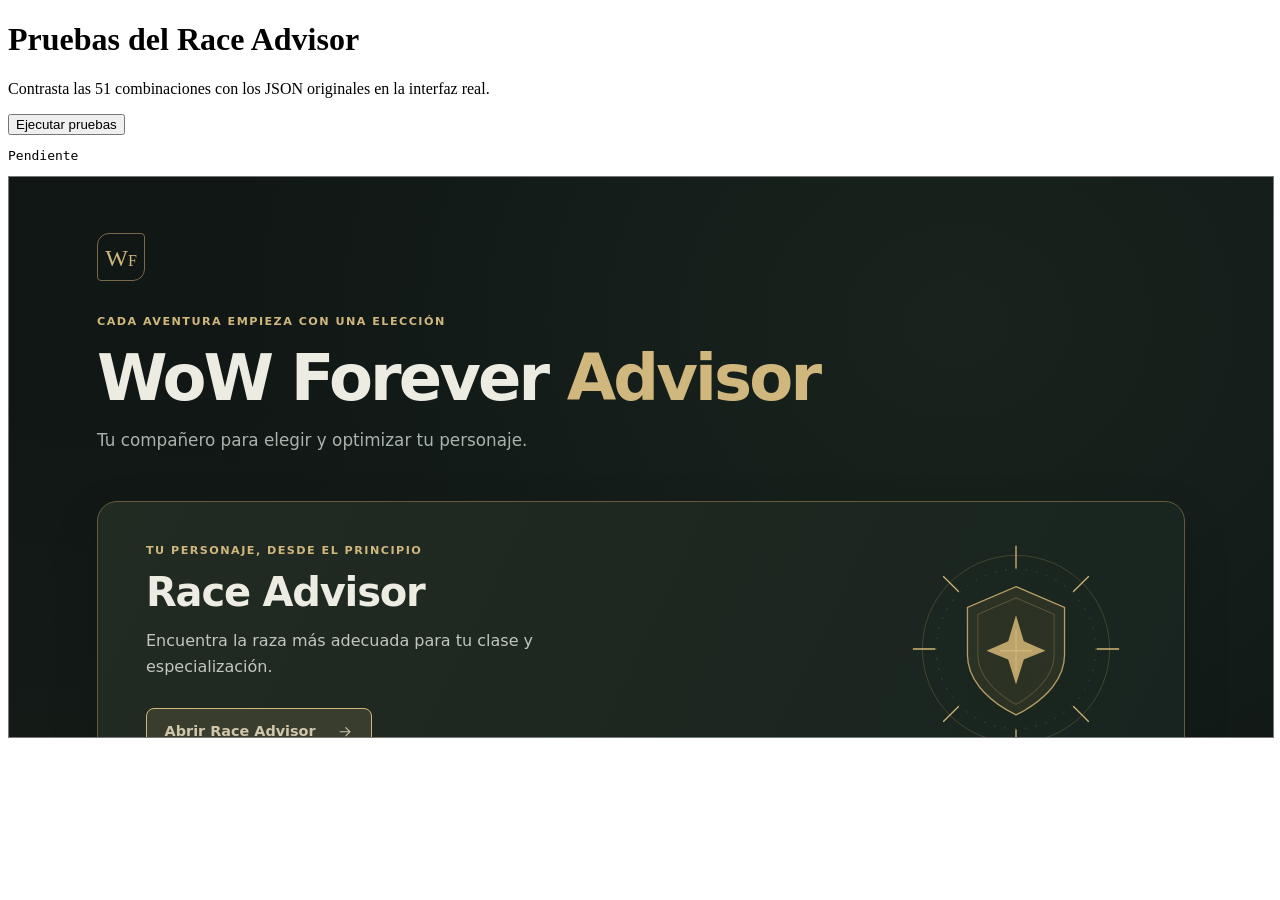
==== tests/race-advisor.html @ abd3f17c "Implement interactive Race Advisor with validated JSON data" ====
<!doctype html>
<html lang="es">
  <head>
    <meta charset="utf-8">
    <meta name="viewport" content="width=device-width, initial-scale=1">
    <title>Pruebas del Race Advisor</title>
    <script src="./race-advisor.test.js" defer></script>
  </head>
  <body>
    <h1>Pruebas del Race Advisor</h1>
    <p>Contrasta las 51 combinaciones con los JSON originales en la interfaz real.</p>
    <button id="run-tests" type="button">Ejecutar pruebas</button>
    <pre id="test-report" role="status">Pendiente</pre>
    <iframe id="app-under-test" title="Aplicación bajo prueba" src="../index.html" style="width: 100%; height: 35rem; border: 1px solid #777;"></iframe>
  </body>
</html>
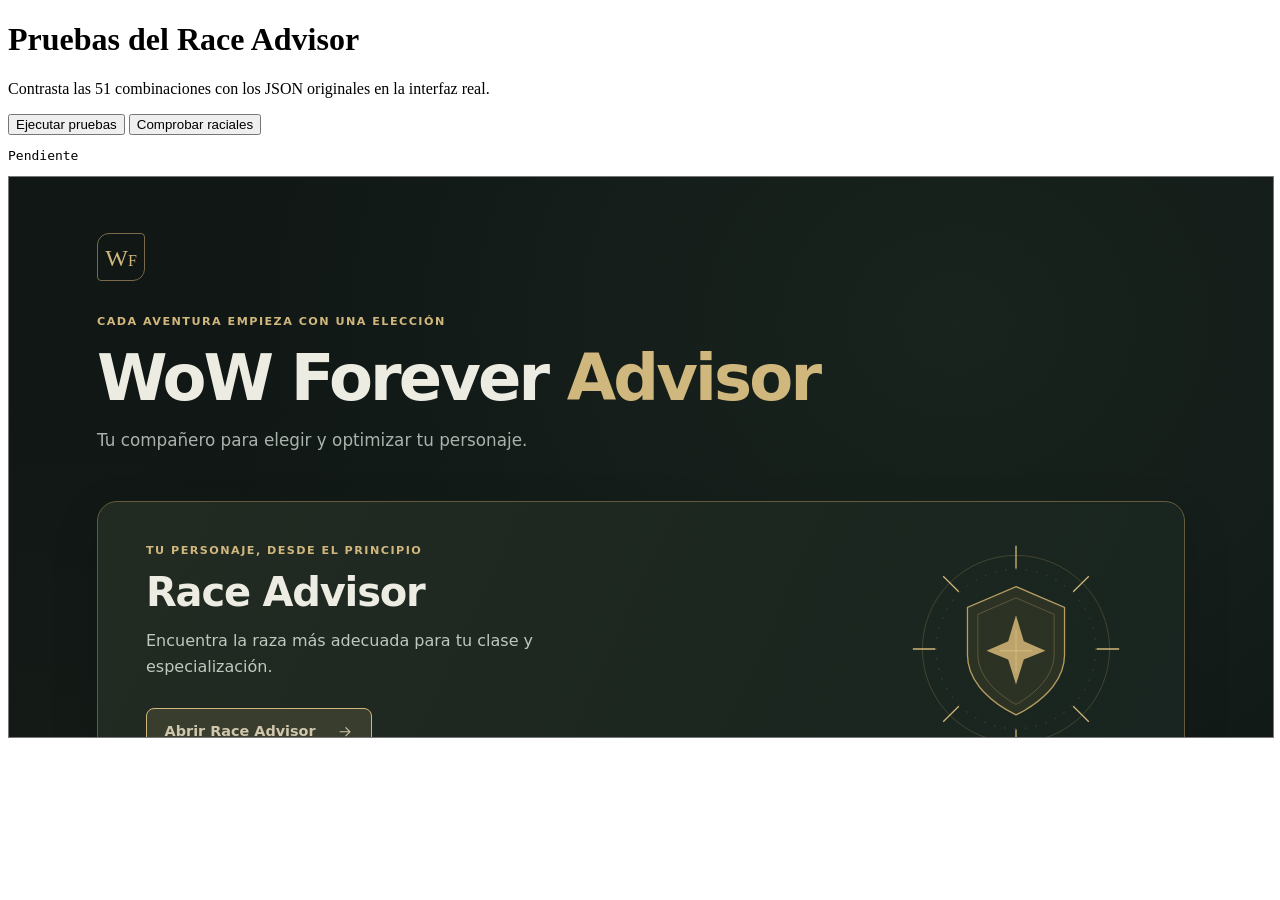
==== commit 1b538b1c: "Add racial profile explorer within Race Advisor" ====
--- a/tests/race-advisor.html
+++ b/tests/race-advisor.html
@@ -10,6 +10,7 @@
     <h1>Pruebas del Race Advisor</h1>
     <p>Contrasta las 51 combinaciones con los JSON originales en la interfaz real.</p>
     <button id="run-tests" type="button">Ejecutar pruebas</button>
+    <button id="run-racials" type="button">Comprobar raciales</button>
     <pre id="test-report" role="status">Pendiente</pre>
     <iframe id="app-under-test" title="Aplicación bajo prueba" src="../index.html" style="width: 100%; height: 35rem; border: 1px solid #777;"></iframe>
   </body>
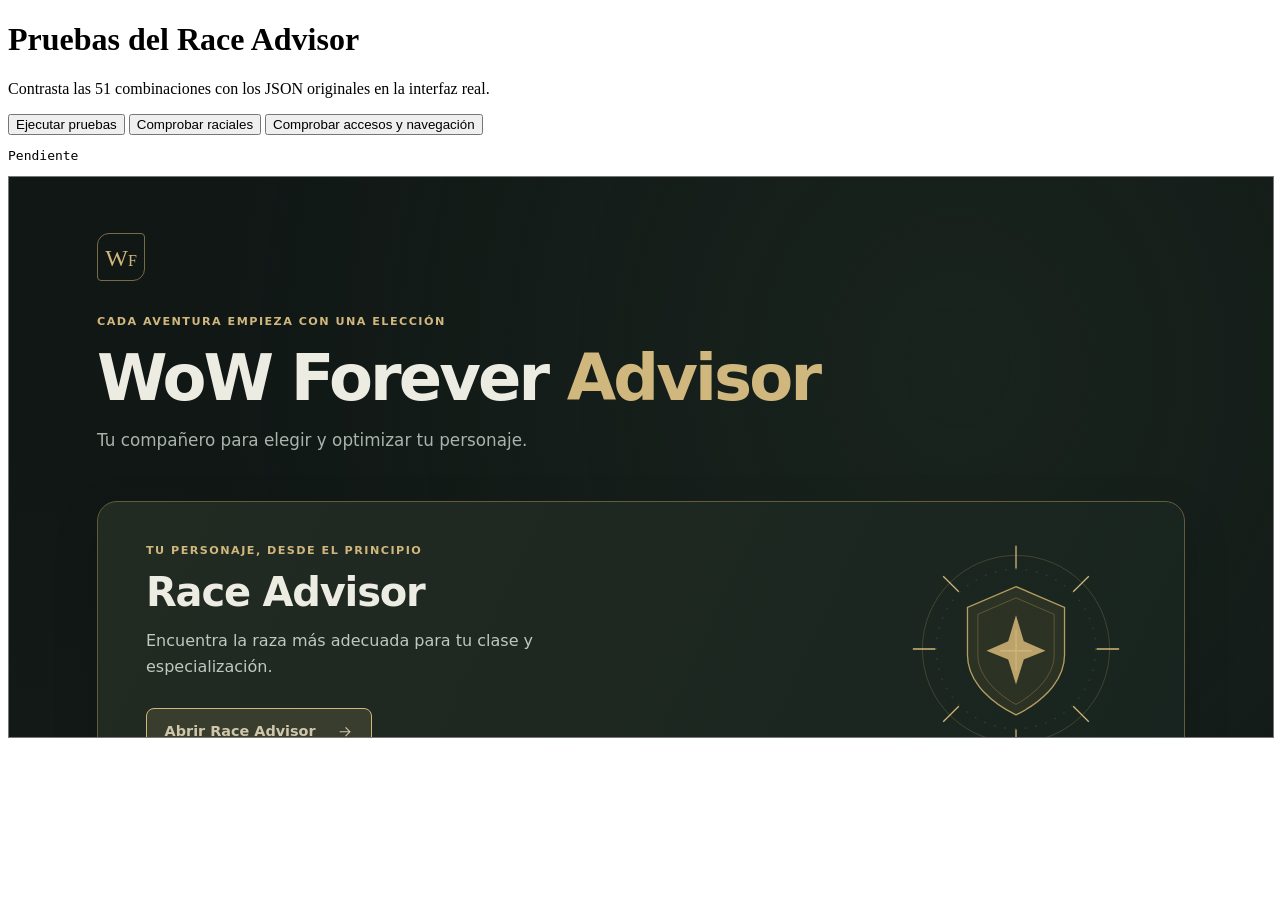
==== commit b9ccc991: "Feature racial explorer on home and Race Advisor" ====
--- a/tests/race-advisor.html
+++ b/tests/race-advisor.html
@@ -11,6 +11,7 @@
     <p>Contrasta las 51 combinaciones con los JSON originales en la interfaz real.</p>
     <button id="run-tests" type="button">Ejecutar pruebas</button>
     <button id="run-racials" type="button">Comprobar raciales</button>
+    <button id="run-navigation" type="button">Comprobar accesos y navegación</button>
     <pre id="test-report" role="status">Pendiente</pre>
     <iframe id="app-under-test" title="Aplicación bajo prueba" src="../index.html" style="width: 100%; height: 35rem; border: 1px solid #777;"></iframe>
   </body>
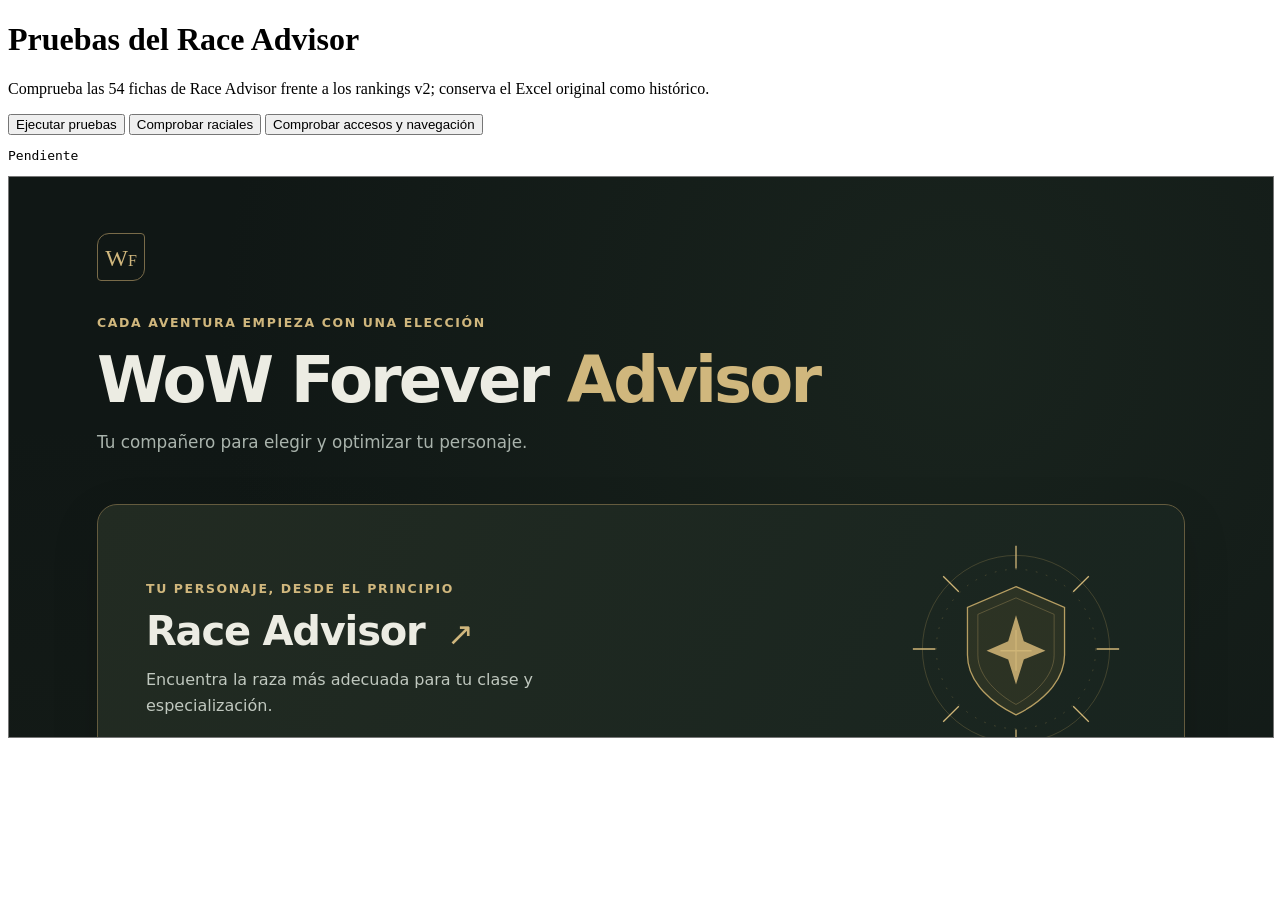
==== commit 2257d66d: "test(race): cover v43 ranking integrity, syntax and release caveats" ====
--- a/tests/race-advisor.html
+++ b/tests/race-advisor.html
@@ -8,7 +8,7 @@
   </head>
   <body>
     <h1>Pruebas del Race Advisor</h1>
-    <p>Contrasta las 51 combinaciones con los JSON originales en la interfaz real.</p>
+    <p>Comprueba las 54 fichas de Race Advisor frente a los rankings v2; conserva el Excel original como histórico.</p>
     <button id="run-tests" type="button">Ejecutar pruebas</button>
     <button id="run-racials" type="button">Comprobar raciales</button>
     <button id="run-navigation" type="button">Comprobar accesos y navegación</button>
